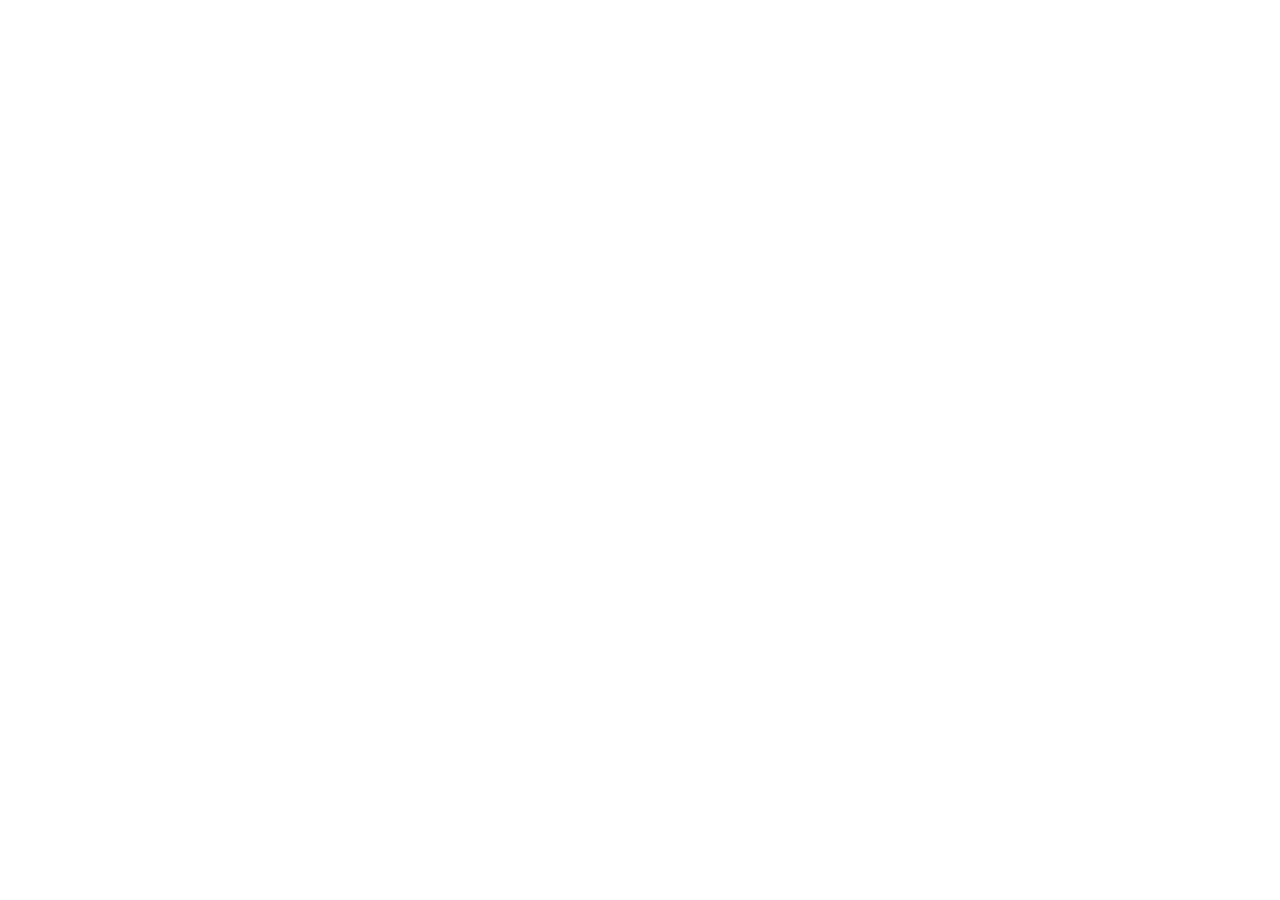
==== index.html @ 47fa1258 "inicio de cada html" ====
<!DOCTYPE html>
<html lang="pt-BR">
<head>
    <meta charset="UTF-8">
    <meta name="viewport" content="width=device-width, initial-scale=1.0">
    <title>Document</title>
</head>
<body>
    
</body>
</html>
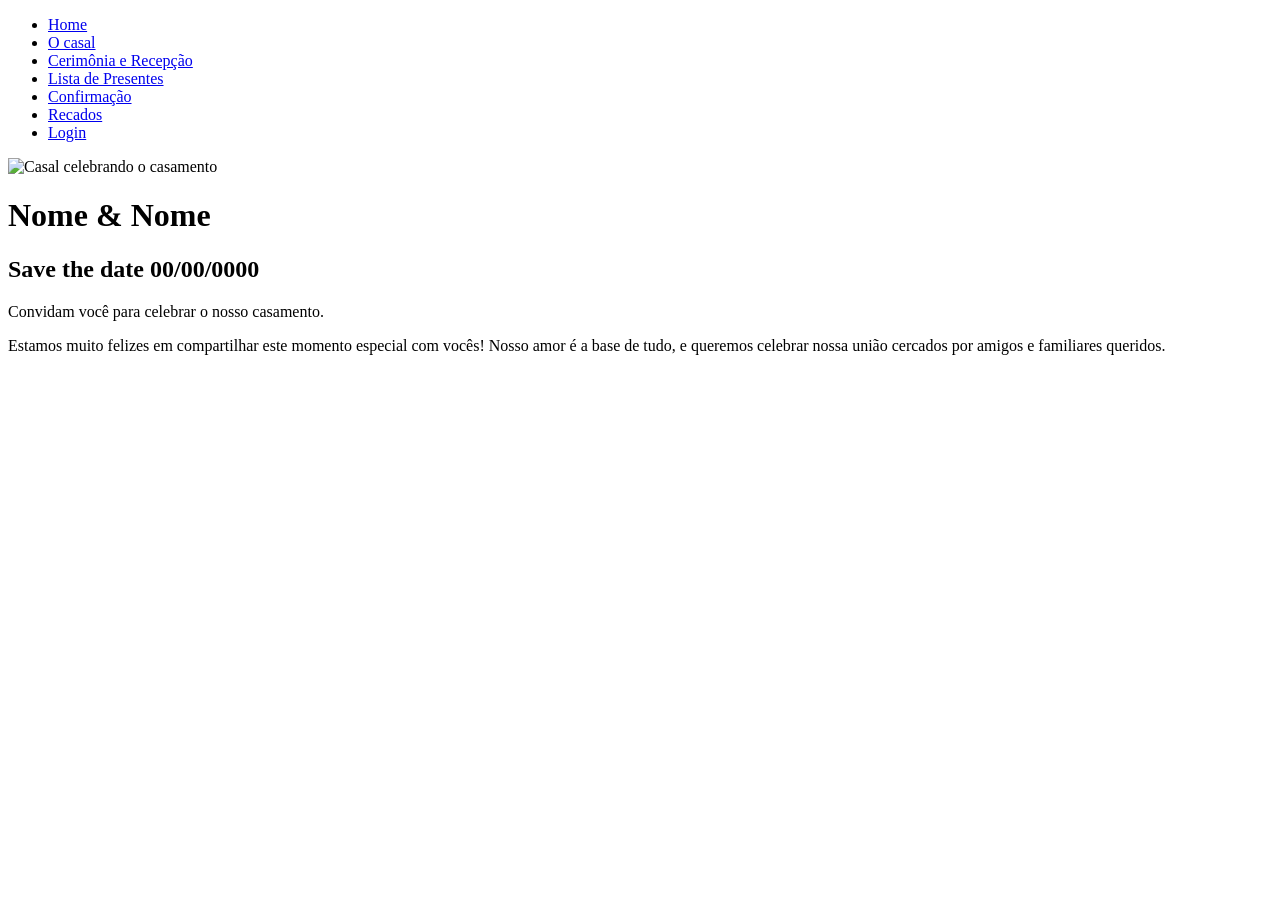
==== commit 31a37251: "Renomeia home para index.html para abrir nessa tela primeiro" ====
--- a/index.html
+++ b/index.html
@@ -3,9 +3,31 @@
 <head>
     <meta charset="UTF-8">
     <meta name="viewport" content="width=device-width, initial-scale=1.0">
-    <title>Document</title>
+    <title>Convite de Casamento</title>
 </head>
 <body>
-    
+    <!-- Menu -->
+    <nav>
+        <ul>
+            <li><a href="index.html">Home</a></li>
+            <li><a href="casal.html">O casal</a></li>
+            <li><a href="cerimonia.html">Cerimônia e Recepção</a></li>
+            <li><a href="presentes.html">Lista de Presentes</a></li>
+            <li><a href="confirmacao.html">Confirmação</a></li>
+            <li><a href="recados.html">Recados</a></li>
+            <li><a href="login.html">Login</a></li>
+        </ul>
+    </nav>
+
+    <main>
+        <img
+            src="https://images.unsplash.com/photo-1519741497674-611481863552?auto=format&fit=crop&w=1200&q=80"
+            alt="Casal celebrando o casamento"
+        >
+        <h1>Nome &amp; Nome</h1>
+        <h2> Save the date 00/00/0000</h2>
+        <p>Convidam você para celebrar o nosso casamento.</p>
+        <p>Estamos muito felizes em compartilhar este momento especial com vocês! Nosso amor é a base de tudo, e queremos celebrar nossa união cercados por amigos e familiares queridos.</p>
+    </main>
 </body>
 </html>
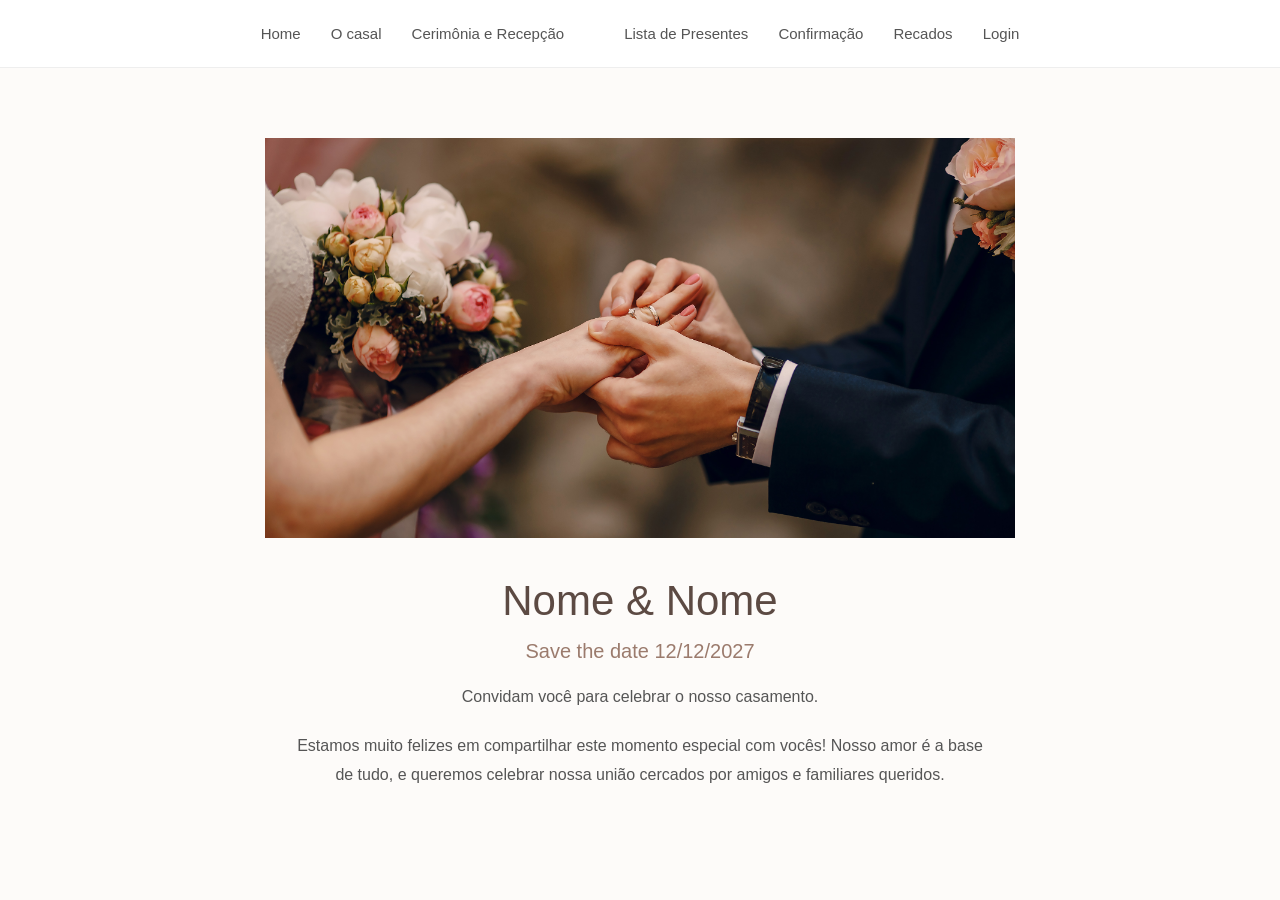
==== commit 35286072: "css" ====
--- a/index.html
+++ b/index.html
@@ -3,29 +3,28 @@
 <head>
     <meta charset="UTF-8">
     <meta name="viewport" content="width=device-width, initial-scale=1.0">
+    <link rel="shortcut icon" href="imagem.ico" type="image/x-icon">
+    <link rel="stylesheet" href="style.css">
     <title>Convite de Casamento</title>
 </head>
 <body>
-    <!-- Menu -->
-    <nav>
-        <ul>
-            <li><a href="index.html">Home</a></li>
-            <li><a href="casal.html">O casal</a></li>
-            <li><a href="cerimonia.html">Cerimônia e Recepção</a></li>
-            <li><a href="presentes.html">Lista de Presentes</a></li>
-            <li><a href="confirmacao.html">Confirmação</a></li>
-            <li><a href="recados.html">Recados</a></li>
-            <li><a href="login.html">Login</a></li>
-        </ul>
+    <nav class="menu">
+        <a href="index.html">Home</a>
+        <a href="casal.html">O casal</a>
+        <a href="cerimonia.html">Cerimônia e Recepção<a>
+        <a href="presentes.html">Lista de Presentes</a>
+        <a href="confirmacao.html">Confirmação</a>
+        <a href="recados.html">Recados</a>
+        <a href="login.html">Login</a>
     </nav>
 
     <main>
         <img
-            src="https://images.unsplash.com/photo-1519741497674-611481863552?auto=format&fit=crop&w=1200&q=80"
-            alt="Casal celebrando o casamento"
+            src="imagens/casal.jpg"
+            alt="Casal colocando alianças"
         >
         <h1>Nome &amp; Nome</h1>
-        <h2> Save the date 00/00/0000</h2>
+        <h2> Save the date 12/12/2027</h2>
         <p>Convidam você para celebrar o nosso casamento.</p>
         <p>Estamos muito felizes em compartilhar este momento especial com vocês! Nosso amor é a base de tudo, e queremos celebrar nossa união cercados por amigos e familiares queridos.</p>
     </main>
--- a/style.css
+++ b/style.css
@@ -0,0 +1,72 @@
+.menu{
+    display: flex;
+    justify-content: center;
+    gap: 30px;
+    padding: 15px;
+}
+
+.menu a {
+    font-family: "Segoe UI", sans-serif;
+    font-size: 17px;
+    font-weight: 500;
+    color: black;
+    text-decoration: none;
+}
+.menu a:hover {
+    color: gray;
+}
+
+* { margin: 0; padding: 0; box-sizing: border-box; }
+
+body {
+    font-family: "Segoe UI", sans-serif; background-color: #fdfbf9; color: #555; 
+}
+
+.menu {
+    display: flex; justify-content: center; gap: 30px; padding: 25px; background-color: #fff; border-bottom: 1px solid #eee;
+}
+
+.menu a {
+    text-decoration: none;
+    color: #555;
+    font-size: 15px;
+}
+
+.menu a:hover {
+    color: #9b7b6d;
+}
+
+main {
+    max-width: 900px;
+    margin: 50px auto;
+    text-align: center;
+    padding: 20px;
+}
+
+main img {
+    width: 100%;
+    max-width: 750px;
+    height: 400px;
+    object-fit: cover;
+}
+
+h1 {
+    margin-top: 35px;
+    font-size: 42px;
+    font-weight: 400;
+    color: #5c4a43; }
+
+h2 {
+    margin-top: 15px;
+    font-size: 20px;
+    font-weight: 400;
+    color: #9b7b6d;
+}
+
+p {
+    max-width: 700px;
+    margin: 20px auto;
+    font-size: 16px;
+    line-height: 1.8;
+}
+
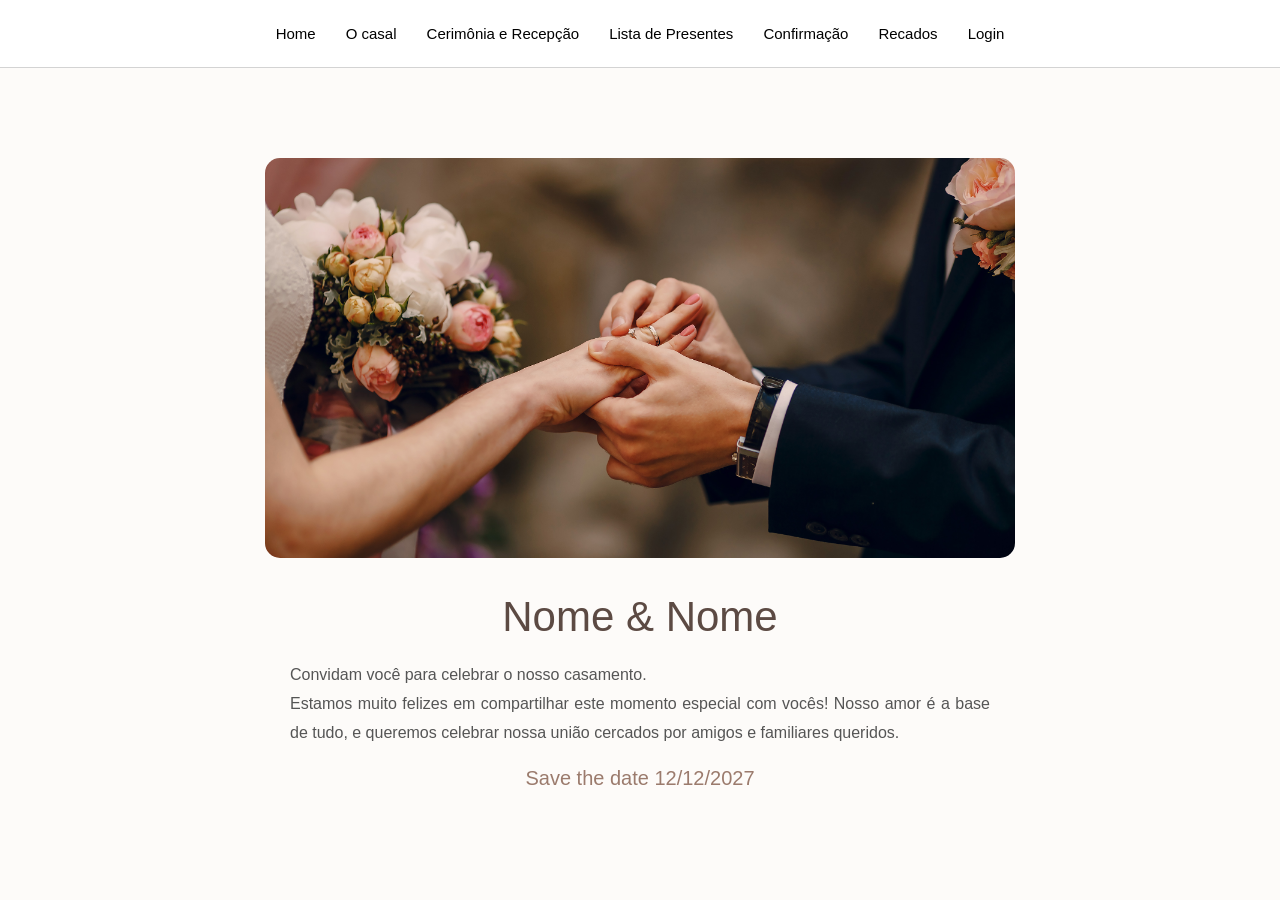
==== commit b804fa3b: "update css" ====
--- a/index.html
+++ b/index.html
@@ -3,7 +3,7 @@
 <head>
     <meta charset="UTF-8">
     <meta name="viewport" content="width=device-width, initial-scale=1.0">
-    <link rel="shortcut icon" href="imagem.ico" type="image/x-icon">
+    <link rel="shortcut icon" href="imagens/imagem.ico" type="image/x-icon">
     <link rel="stylesheet" href="style.css">
     <title>Convite de Casamento</title>
 </head>
@@ -11,7 +11,7 @@
     <nav class="menu">
         <a href="index.html">Home</a>
         <a href="casal.html">O casal</a>
-        <a href="cerimonia.html">Cerimônia e Recepção<a>
+        <a href="cerimonia.html">Cerimônia e Recepção</a>
         <a href="presentes.html">Lista de Presentes</a>
         <a href="confirmacao.html">Confirmação</a>
         <a href="recados.html">Recados</a>
@@ -20,13 +20,15 @@
 
     <main>
         <img
-            src="imagens/casal.jpg"
+            src="imagens/home.jpg"
             alt="Casal colocando alianças"
         >
         <h1>Nome &amp; Nome</h1>
-        <h2> Save the date 12/12/2027</h2>
-        <p>Convidam você para celebrar o nosso casamento.</p>
-        <p>Estamos muito felizes em compartilhar este momento especial com vocês! Nosso amor é a base de tudo, e queremos celebrar nossa união cercados por amigos e familiares queridos.</p>
+        <p>
+            Convidam você para celebrar o nosso casamento.<br>
+            Estamos muito felizes em compartilhar este momento especial com vocês! Nosso amor é a base de tudo, e queremos celebrar nossa união cercados por amigos e familiares queridos.
+        </p>
+        <h2>Save the date 12/12/2027</h2>
     </main>
 </body>
 </html>
--- a/style.css
+++ b/style.css
@@ -1,13 +1,26 @@
+body {
+    font-family: "Segoe UI", sans-serif; background-color: #fdfbf9; color: #555; 
+}
+
+main {
+    max-width: 900px;
+    margin: 50px auto;
+    text-align: justify;
+    padding: 20px;
+}
+
 .menu{
+    background-color: #fff;
+    border-bottom: 1px solid lightgrey;
     display: flex;
     justify-content: center;
     gap: 30px;
-    padding: 15px;
+    padding: 25px;
 }
 
 .menu a {
     font-family: "Segoe UI", sans-serif;
-    font-size: 17px;
+    font-size: 15px;
     font-weight: 500;
     color: black;
     text-decoration: none;
@@ -16,57 +29,324 @@
     color: gray;
 }
 
-* { margin: 0; padding: 0; box-sizing: border-box; }
-
-body {
-    font-family: "Segoe UI", sans-serif; background-color: #fdfbf9; color: #555; 
-}
-
-.menu {
-    display: flex; justify-content: center; gap: 30px; padding: 25px; background-color: #fff; border-bottom: 1px solid #eee;
-}
-
-.menu a {
-    text-decoration: none;
-    color: #555;
-    font-size: 15px;
-}
-
-.menu a:hover {
-    color: #9b7b6d;
-}
-
-main {
-    max-width: 900px;
-    margin: 50px auto;
-    text-align: center;
-    padding: 20px;
+* {
+    margin: 0;
+    padding: 0;
+    box-sizing: border-box;
 }
 
 main img {
+    display: block;
+    margin: 20px auto;
     width: 100%;
     max-width: 750px;
     height: 400px;
     object-fit: cover;
+    border-radius: 15px;
 }
 
 h1 {
     margin-top: 35px;
     font-size: 42px;
     font-weight: 400;
-    color: #5c4a43; }
+    color: #5c4a43;
+    text-align: center;
+}
 
 h2 {
     margin-top: 15px;
     font-size: 20px;
     font-weight: 400;
     color: #9b7b6d;
+    text-align: center;
+}
+
+h3 {
+    margin: 8px 0 16px;
+    color: #5c4a43;
+    font-size: 18px;
+    font-weight: 700;
 }
 
 p {
+    text-align: justify;
     max-width: 700px;
     margin: 20px auto;
     font-size: 16px;
     line-height: 1.8;
 }
 
+.presentes{
+    text-align: center;
+}
+
+.presentes-main {
+    max-width: 1240px;
+    text-align: left;
+}
+
+.presentes-etiqueta {
+    margin: 0;
+    color: #9b7b6d;
+    font-size: 12px;
+    font-weight: 700;
+    letter-spacing: 1.5px;
+}
+
+.loja-layout {
+    display: grid;
+    grid-template-columns: minmax(0, 1fr) 310px;
+    align-items: start;
+    gap: 28px;
+}
+
+.catalogo {
+    display: grid;
+    grid-template-columns: repeat(3, minmax(0, 1fr));
+    gap: 18px;
+}
+
+article {
+    overflow: hidden;
+    border: 1px solid #e7dfda;
+    border-radius: 14px;
+    background: #fff;
+    display: flex;
+    flex-direction: column;
+}
+
+article img {
+    width: 95%;
+    max-width: none;
+    height: 190px;
+    border-radius: 10;
+    background: #f1eeeb;
+}
+
+.produto-info {
+    display: flex;
+    flex: 1;
+    flex-direction: column;
+    align-items: flex-start;
+    padding: 16px;
+}
+
+.produto-info h2 {
+    min-height: 48px;
+    margin: 0;
+    color: #403934;
+    font-size: 17px;
+    font-weight: 600;
+    line-height: 1.4;
+}
+
+.botao-adicionar,
+.botao-presentear {
+    width: 100%;
+    min-height: 44px;
+    border: 0;
+    border-radius: 7px;
+    background: #70564c;
+    color: #fff;
+    font: inherit;
+    font-weight: 600;
+    cursor: pointer;
+}
+
+.botao-adicionar {
+    margin-top: auto;
+}
+
+.botao-adicionar:hover,
+.botao-presentear:not(:disabled):hover {
+    background: #59433a;
+}
+
+.carrinho {
+    position: sticky;
+    top: 20px;
+    padding: 20px;
+    border: 1px solid #e7dfda;
+    border-radius: 14px;
+    background: #fff;
+}
+
+.carrinho-cabecalho {
+    display: flex;
+    align-items: center;
+    justify-content: space-between;
+    padding-bottom: 16px;
+    border-bottom: 1px solid #eee8e4;
+}
+
+.carrinho-cabecalho h2 {
+    margin: 0;
+    color: #403934;
+    font-size: 20px;
+    font-weight: 600;
+}
+
+.carrinho-contador {
+    display: grid;
+    width: 28px;
+    height: 28px;
+    place-items: center;
+    border-radius: 50%;
+    background: #f2ebe7;
+    color: #70564c;
+    font-size: 14px;
+    font-weight: 700;
+}
+
+.carrinho-vazio {
+    margin: 18px 0;
+    color: #776e69;
+    font-size: 14px;
+}
+
+.carrinho-itens {
+    display: grid;
+    gap: 18px;
+    padding: 18px 0;
+    list-style: none;
+}
+
+.item-carrinho {
+    display: grid;
+    gap: 10px;
+}
+
+.item-carrinho-descricao {
+    display: flex;
+    justify-content: space-between;
+    gap: 12px;
+    color: #403934;
+    font-size: 13px;
+}
+
+.item-carrinho-descricao strong {
+    font-weight: 600;
+}
+
+.item-carrinho-descricao span {
+    white-space: nowrap;
+}
+
+.item-carrinho-controles {
+    display: flex;
+    align-items: center;
+    gap: 10px;
+    color: #403934;
+    font-size: 14px;
+}
+
+.item-carrinho-controles button:not(.remover-item) {
+    width: 28px;
+    height: 28px;
+    border: 1px solid #e7dfda;
+    border-radius: 5px;
+    background: #fff;
+    color: #403934;
+    font-size: 18px;
+    cursor: pointer;
+}
+
+.item-carrinho-controles .remover-item {
+    margin-left: auto;
+    border: 0;
+    background: transparent;
+    color: #8d5148;
+    font: inherit;
+    font-size: 12px;
+    cursor: pointer;
+}
+
+.carrinho-total {
+    display: flex;
+    justify-content: space-between;
+    padding: 16px 0;
+    border-top: 1px solid #eee8e4;
+    color: #403934;
+}
+
+.botao-presentear:disabled {
+    background: #c9c1bc;
+    cursor: not-allowed;
+}
+
+.confirmacao-presente {
+    width: min(440px, calc(100% - 32px));
+    margin: auto;
+    padding: 0;
+    border: 0;
+    border-radius: 12px;
+    color: #403934;
+}
+
+.confirmacao-presente::backdrop {
+    background: rgb(35 29 26 / 55%);
+}
+
+.confirmacao-conteudo {
+    padding: 30px;
+}
+
+.confirmacao-conteudo h2 {
+    margin: 10px 0;
+    color: #5c4a43;
+    font-size: 26px;
+}
+
+.confirmacao-conteudo > p:not(.presentes-etiqueta) {
+    margin: 10px 0 24px;
+    line-height: 1.6;
+}
+
+@media (max-width: 1000px) {
+    .loja-layout {
+        grid-template-columns: minmax(0, 1fr) 280px;
+        gap: 18px;
+    }
+
+    .catalogo {
+        grid-template-columns: repeat(2, minmax(0, 1fr));
+    }
+}
+
+@media (max-width: 720px) {
+    .menu-presentes {
+        justify-content: flex-start;
+        gap: 20px;
+        overflow-x: auto;
+        white-space: nowrap;
+    }
+
+    .presentes-main {
+        margin: 28px auto;
+        padding: 16px;
+    }
+
+    .presentes-cabecalho h1 {
+        font-size: 34px;
+    }
+
+    .loja-layout {
+        grid-template-columns: 1fr;
+    }
+
+    .carrinho {
+        position: static;
+        grid-row: 1;
+    }
+}
+
+@media (max-width: 480px) {
+    .catalogo {
+        grid-template-columns: 1fr;
+    }
+
+    .produto img {
+        height: 220px;
+    }
+}
+
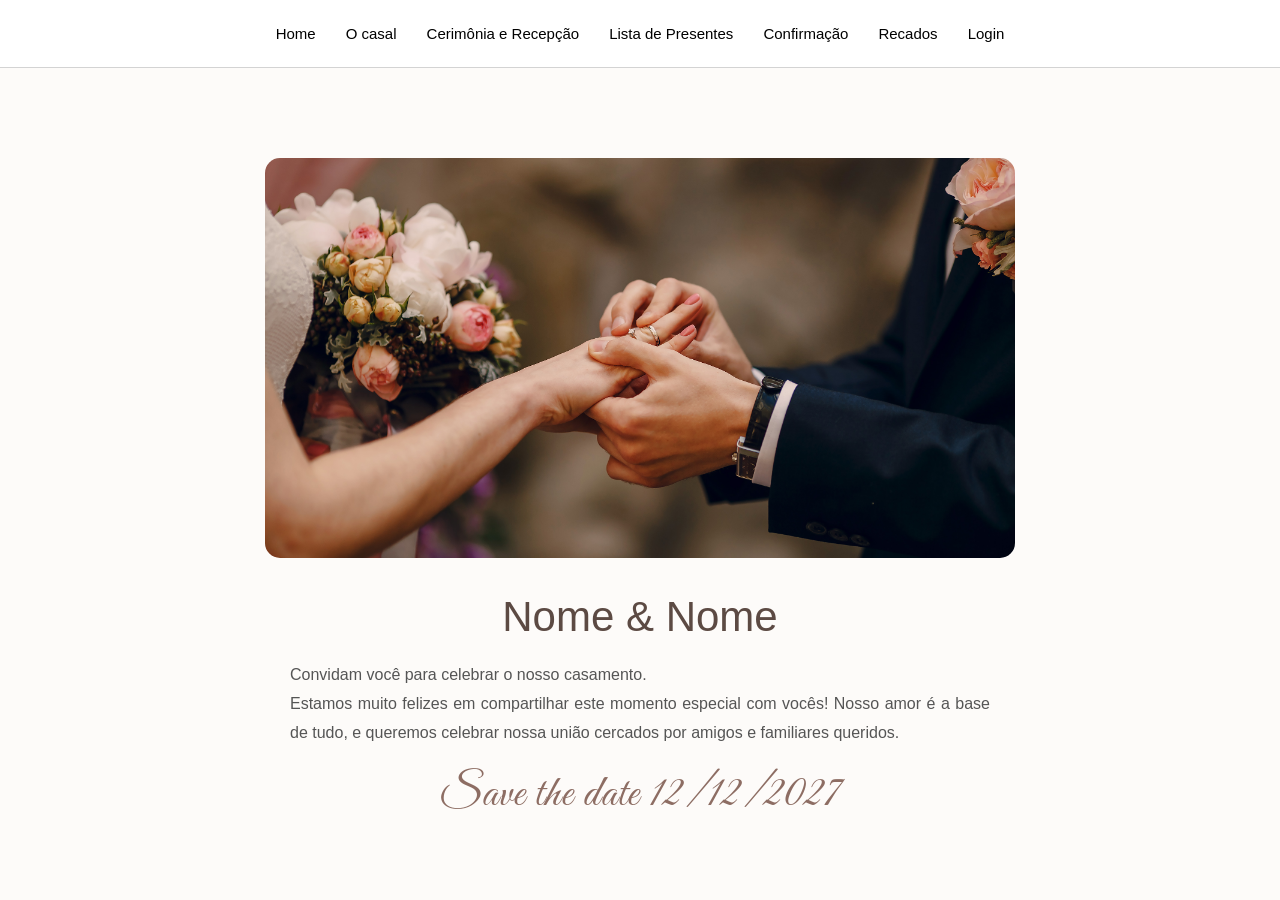
==== commit b53095d4: "Organiza arquivo de estilização separando seções por comentários" ====
--- a/index.html
+++ b/index.html
@@ -28,7 +28,7 @@
             Convidam você para celebrar o nosso casamento.<br>
             Estamos muito felizes em compartilhar este momento especial com vocês! Nosso amor é a base de tudo, e queremos celebrar nossa união cercados por amigos e familiares queridos.
         </p>
-        <h2>Save the date 12/12/2027</h2>
+        <h2 class="save-date">Save the date 12/12/2027</h2>
     </main>
 </body>
 </html>
--- a/style.css
+++ b/style.css
@@ -1,5 +1,16 @@
+@import url('https://fonts.googleapis.com/css2?family=Great+Vibes&display=swap');
+
+/* Base e reset */
+* {
+    margin: 0;
+    padding: 0;
+    box-sizing: border-box;
+}
+
 body {
-    font-family: "Segoe UI", sans-serif; background-color: #fdfbf9; color: #555; 
+    font-family: "Segoe UI", sans-serif;
+    background-color: #fdfbf9;
+    color: #555;
 }
 
 main {
@@ -7,32 +18,6 @@
     margin: 50px auto;
     text-align: justify;
     padding: 20px;
-}
-
-.menu{
-    background-color: #fff;
-    border-bottom: 1px solid lightgrey;
-    display: flex;
-    justify-content: center;
-    gap: 30px;
-    padding: 25px;
-}
-
-.menu a {
-    font-family: "Segoe UI", sans-serif;
-    font-size: 15px;
-    font-weight: 500;
-    color: black;
-    text-decoration: none;
-}
-.menu a:hover {
-    color: gray;
-}
-
-* {
-    margin: 0;
-    padding: 0;
-    box-sizing: border-box;
 }
 
 main img {
@@ -76,7 +61,291 @@
     line-height: 1.8;
 }
 
-.presentes{
+/* Menu */
+.menu {
+    background-color: #fff;
+    border-bottom: 1px solid lightgrey;
+    display: flex;
+    justify-content: center;
+    gap: 30px;
+    padding: 25px;
+}
+
+.menu a {
+    font-family: "Segoe UI", sans-serif;
+    font-size: 15px;
+    font-weight: 500;
+    color: black;
+    text-decoration: none;
+}
+
+.menu a:hover {
+    color: gray;
+}
+
+/* Tela de confirmação */
+.confirmacao {
+    max-width: 820px;
+}
+
+.confirmacao-card {
+    padding: 24px;
+    border: 1px solid #eee3df;
+    border-radius: 22px;
+    background: #fff;
+    box-shadow: 0 14px 30px rgb(92 74 67 / 8%);
+}
+
+.confirmacao-card img {
+    margin: 0 auto 18px;
+    max-width: 100%;
+    height: 420px;
+    border-radius: 18px;
+}
+
+.confirmacao-conteudo {
+    text-align: center;
+}
+
+.confirmacao-conteudo h3 {
+    margin-bottom: 10px;
+    font-size: 2rem;
+    font-weight: 400;
+    line-height: 1.2;
+    font-family: "Great Vibes", "Segoe Print", cursive;
+    letter-spacing: 0.02em;
+    color: #7a625b;
+}
+
+.confirmacao-conteudo h1 {
+    margin-top: 8px;
+    font-size: clamp(32px, 4vw, 42px);
+}
+
+.save-date {
+    font-family: "Great Vibes", "Segoe Print", cursive;
+    font-size: 2.8rem;
+    letter-spacing: 0.02em;
+    color: #8d6d63;
+    font-weight: 400;
+}
+
+.confirmacao-form {
+    display: flex;
+    justify-content: center;
+    gap: 12px;
+    flex-wrap: wrap;
+    max-width: 520px;
+    margin: 28px auto 0;
+}
+
+.confirmacao-form input {
+    flex: 1 1 300px;
+    min-height: 52px;
+    padding: 0 16px;
+    border: 1px solid #e5d9d4;
+    border-radius: 12px;
+    background: #fffdfc;
+    color: #5c4a43;
+    font: inherit;
+    font-size: 15px;
+    outline: none;
+}
+
+.confirmacao-form input:focus {
+    border-color: #b69284;
+    box-shadow: 0 0 0 3px rgb(182 146 132 / 12%);
+}
+
+.confirmacao-form button {
+    min-width: 150px;
+    min-height: 52px;
+    border: 0;
+    border-radius: 12px;
+    background: #70564c;
+    color: #fff;
+    font: inherit;
+    font-weight: 600;
+    cursor: pointer;
+    transition: background 0.2s ease;
+}
+
+.confirmacao-form button:hover {
+    background: #59433a;
+}
+
+/* Tela de recados */
+.recados {
+    max-width: 820px;
+}
+
+.recados-card {
+    padding: 32px 28px;
+    border: 1px solid #eee3df;
+    border-radius: 22px;
+    background: #fff;
+    box-shadow: 0 14px 30px rgb(92 74 67 / 8%);
+}
+
+.recados-card h1 {
+    margin-top: 0;
+    margin-bottom: 24px;
+}
+
+.recados-form {
+    display: flex;
+    flex-direction: column;
+    gap: 18px;
+    margin-bottom: 30px;
+}
+
+.campo {
+    display: flex;
+    flex-direction: column;
+    gap: 8px;
+}
+
+.campo label {
+    color: #5c4a43;
+    font-size: 14px;
+    font-weight: 600;
+}
+
+.recados-form input,
+.recados-form textarea {
+    width: 100%;
+    border: 1px solid #e5d9d4;
+    border-radius: 12px;
+    background: #fffdfc;
+    color: #5c4a43;
+    font: inherit;
+    padding: 14px 16px;
+    resize: vertical;
+    outline: none;
+}
+
+.recados-form input:focus,
+.recados-form textarea:focus {
+    border-color: #b69284;
+    box-shadow: 0 0 0 3px rgb(182 146 132 / 12%);
+}
+
+.recados-form button {
+    align-self: flex-start;
+    min-width: 170px;
+    min-height: 48px;
+    border: 0;
+    border-radius: 12px;
+    background: #70564c;
+    color: #fff;
+    font: inherit;
+    font-weight: 600;
+    cursor: pointer;
+    transition: background 0.2s ease;
+}
+
+.recados-form button:hover {
+    background: #59433a;
+}
+
+.lista-recados {
+    display: grid;
+    gap: 18px;
+}
+
+.recado-item {
+    padding: 18px 20px;
+    border: 1px solid #efe5e1;
+    border-radius: 16px;
+    background: #fffaf8;
+}
+
+.recado-item h4 {
+    margin-bottom: 10px;
+    color: #5c4a43;
+    font-size: 17px;
+}
+
+.recado-item p {
+    margin: 0;
+    max-width: none;
+    text-align: left;
+    color: #5f5753;
+    line-height: 1.7;
+}
+
+/* Tela de login */
+.login {
+    max-width: 520px;
+}
+
+.login-card {
+    padding: 32px 28px;
+    border: 1px solid #eee3df;
+    border-radius: 22px;
+    background: #fff;
+    box-shadow: 0 14px 30px rgb(92 74 67 / 8%);
+}
+
+.login-card h2 {
+    margin: 0 0 24px;
+    font-size: 28px;
+    color: #5c4a43;
+}
+
+.login-form {
+    display: flex;
+    flex-direction: column;
+    gap: 18px;
+}
+
+.login-form .campo {
+    display: flex;
+    flex-direction: column;
+    gap: 8px;
+}
+
+.login-form label {
+    color: #5c4a43;
+    font-size: 14px;
+    font-weight: 600;
+}
+
+.login-form input {
+    width: 100%;
+    min-height: 52px;
+    border: 1px solid #e5d9d4;
+    border-radius: 12px;
+    background: #fffdfc;
+    color: #5c4a43;
+    font: inherit;
+    padding: 0 16px;
+    outline: none;
+}
+
+.login-form input:focus {
+    border-color: #b69284;
+    box-shadow: 0 0 0 3px rgb(182 146 132 / 12%);
+}
+
+.login-form button {
+    min-height: 50px;
+    border: 0;
+    border-radius: 12px;
+    background: #70564c;
+    color: #fff;
+    font: inherit;
+    font-weight: 600;
+    cursor: pointer;
+    transition: background 0.2s ease;
+}
+
+.login-form button:hover {
+    background: #59433a;
+}
+
+/* Tela de presentes */
+.presentes {
     text-align: center;
 }
 
@@ -274,6 +543,7 @@
     cursor: not-allowed;
 }
 
+/* Modal / confirmação de presente */
 .confirmacao-presente {
     width: min(440px, calc(100% - 32px));
     margin: auto;
@@ -302,6 +572,7 @@
     line-height: 1.6;
 }
 
+/* Responsividade */
 @media (max-width: 1000px) {
     .loja-layout {
         grid-template-columns: minmax(0, 1fr) 280px;
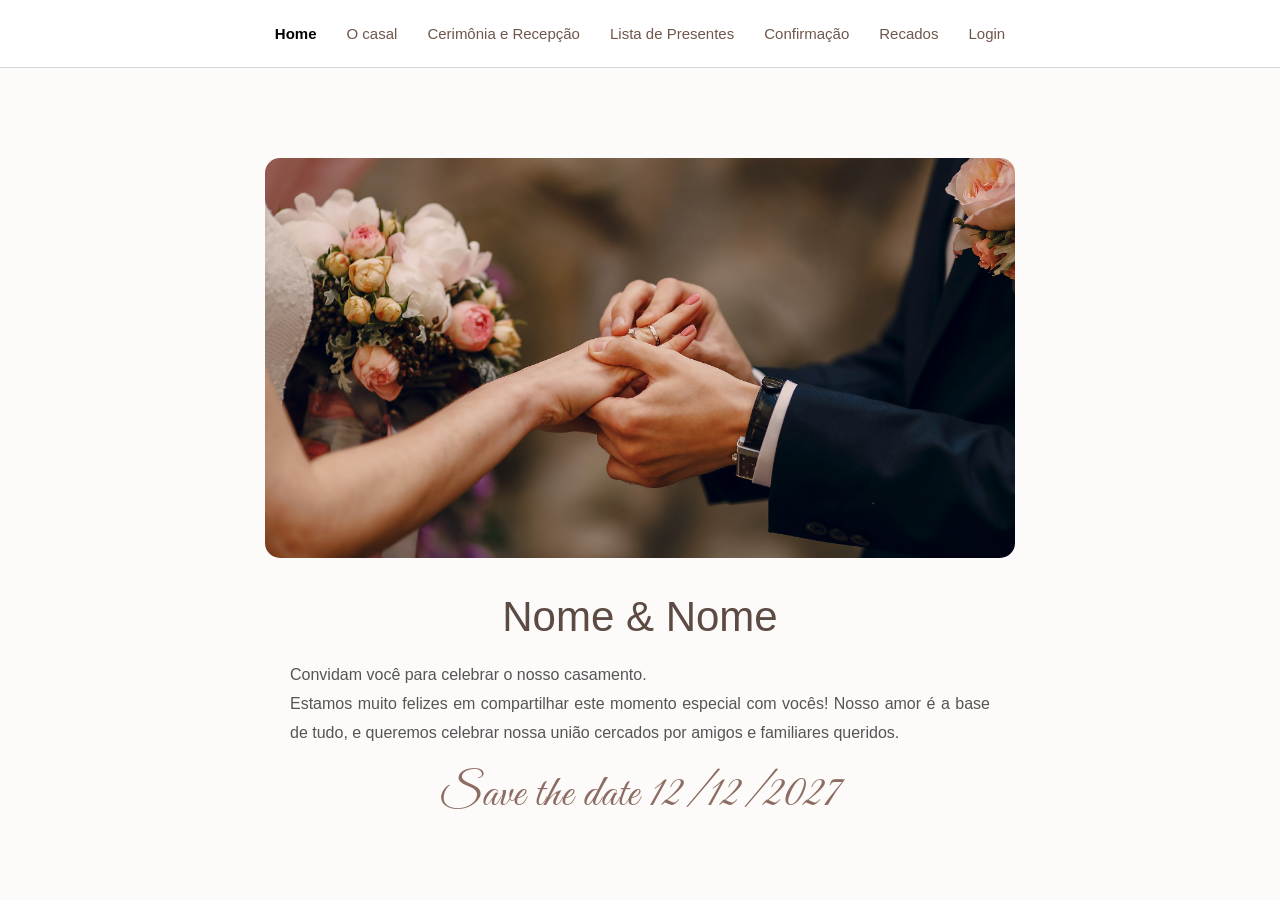
==== commit 19e06313: "update" ====
--- a/index.html
+++ b/index.html
@@ -9,7 +9,7 @@
 </head>
 <body>
     <nav class="menu">
-        <a href="index.html">Home</a>
+        <a id="ativo" href="index.html">Home</a>
         <a href="casal.html">O casal</a>
         <a href="cerimonia.html">Cerimônia e Recepção</a>
         <a href="presentes.html">Lista de Presentes</a>
--- a/style.css
+++ b/style.css
@@ -75,12 +75,17 @@
     font-family: "Segoe UI", sans-serif;
     font-size: 15px;
     font-weight: 500;
-    color: black;
+    color: #70564c;
     text-decoration: none;
 }
 
 .menu a:hover {
     color: gray;
+}
+
+.menu a#ativo {
+    color: black;
+    font-weight: 700;
 }
 
 /* Tela de confirmação */
@@ -620,4 +625,3 @@
         height: 220px;
     }
 }
-
